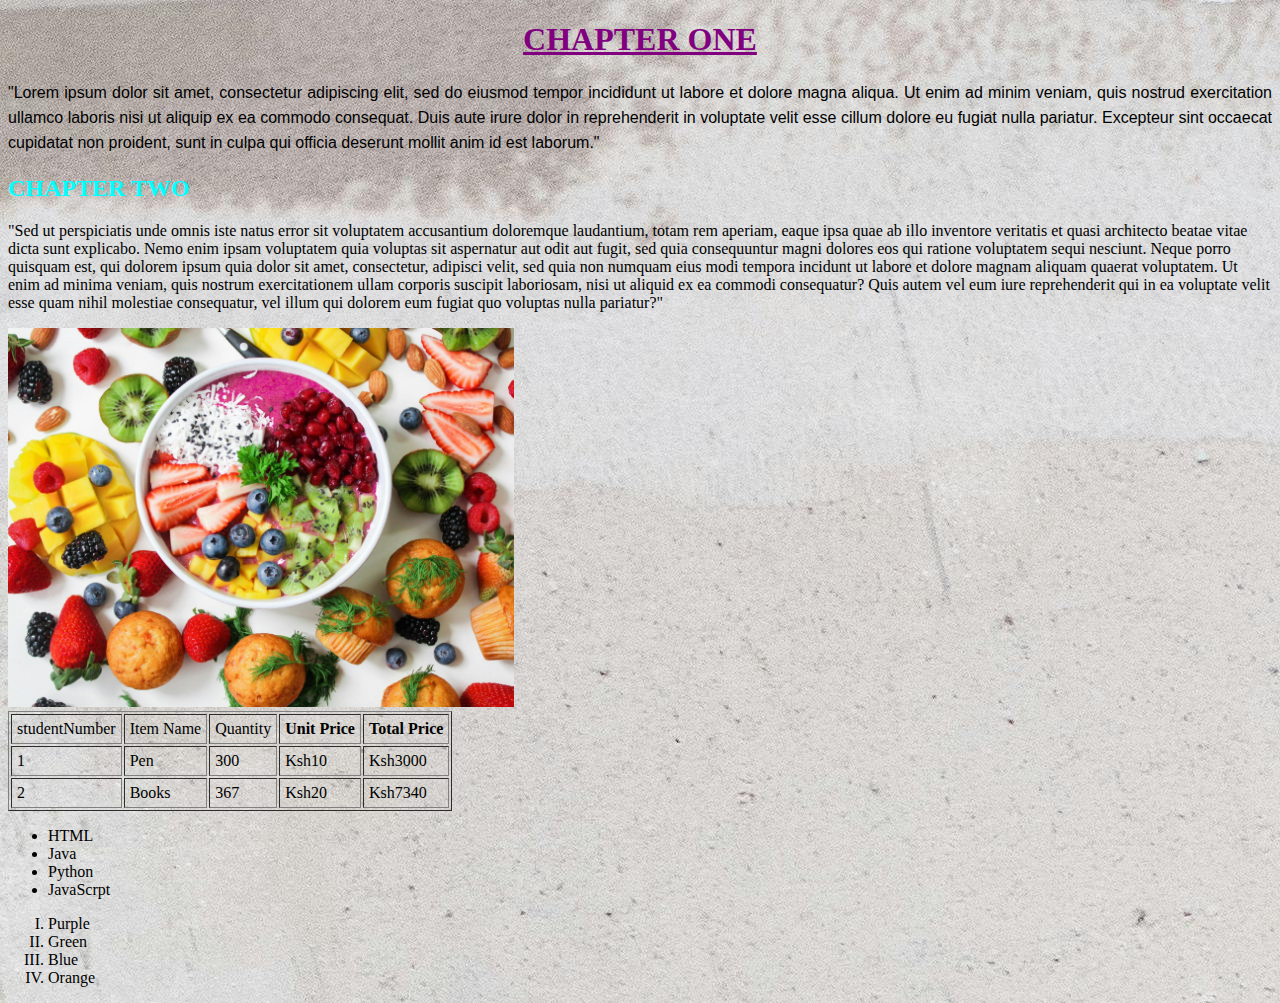
==== index.html @ b6bc6c21 "First commit" ====
<!DOCTYPE html>
<html>
    <head>
  <meta charset="UTF-8">
        <title>Welcome-Page</title>
</head>

<body style="background-image: url(Images/Texture\ pattern.jpg);">
<!--<body style="background-color:"-->
<h1 style="text-align: center;
color:purple;text-transform: uppercase;text-decoration:underline;">Chapter One</h1>
<!--Chapter One starts here-->
<p style="text-align: justify;font-family: 'Segoe UI', Tahoma, Geneva, Verdana, sans-serif;line-height: 25px;">"Lorem ipsum dolor sit amet, consectetur adipiscing elit, sed do eiusmod tempor incididunt ut labore et dolore magna aliqua. 
    Ut enim ad minim veniam, quis nostrud exercitation ullamco laboris nisi ut aliquip ex ea commodo consequat.
     Duis aute irure dolor in reprehenderit in voluptate velit esse cillum dolore eu fugiat nulla pariatur. 
     Excepteur sint occaecat cupidatat non proident, sunt in culpa qui officia deserunt mollit anim id est laborum."</p>
<!--Chapter One ends here-->
     <h2 style="color: aqua;text-transform: uppercase;">Chapter Two</h2>
     <!--Chapter Two starts here-->
     <p>"Sed ut perspiciatis unde omnis iste natus error sit voluptatem accusantium doloremque laudantium, totam rem aperiam, eaque ipsa quae ab illo inventore veritatis et quasi architecto beatae vitae dicta sunt explicabo.
         Nemo enim ipsam voluptatem quia voluptas sit aspernatur aut odit aut fugit, sed quia consequuntur magni dolores eos qui ratione voluptatem sequi nesciunt.
          Neque porro quisquam est, qui dolorem ipsum quia dolor sit amet, consectetur, adipisci velit, sed quia non numquam eius modi tempora incidunt ut labore et dolore magnam aliquam quaerat voluptatem.
           Ut enim ad minima veniam, quis nostrum exercitationem ullam corporis suscipit laboriosam, nisi ut aliquid ex ea commodi consequatur? Quis autem vel eum iure reprehenderit qui in ea voluptate velit esse quam nihil molestiae consequatur, vel illum qui dolorem eum fugiat quo voluptas nulla pariatur?"</p>
           <!--Chapter 2 ends here-->
           <img src="Images/Fruits.jpg"width="40%"/>

           <table border ="1px"sytle="width:50%border:1px solid #373737;border-collapse:collapse;"cellpadding="5 px">
            <tr> 
               
           <!--Table data--> <td>studentNumber</td>
                              <td>Item Name</td>
                              <td>Quantity</td>
                              <th> Unit Price</th>  
                              <th>Total Price</th>
            </tr>
            <tr>
                <td>1</td>
                <td>Pen</td>
                <td>300</td>
                <td>Ksh10 </td>
                <td>Ksh3000 </td>

            </tr>
            <tr>
                <td>2</td>
                <td>Books</td>
                <td>367</td>
                <td>Ksh20 </td>
                <td>Ksh7340</td>
            </tr>
           </table>

     <!--means  unordered-->  <ul>

               
            <li>HTML</li>
            <li>Java</li>
            <li>Python</li>
            <li>JavaScrpt</li>
            </ul>
<!--means ordered list-->
<ol type="I">
<li>Purple</li>
<li>Green</li>
<li>Blue</li>
<li>Orange</li>

</ol>

</body>
    
</html>
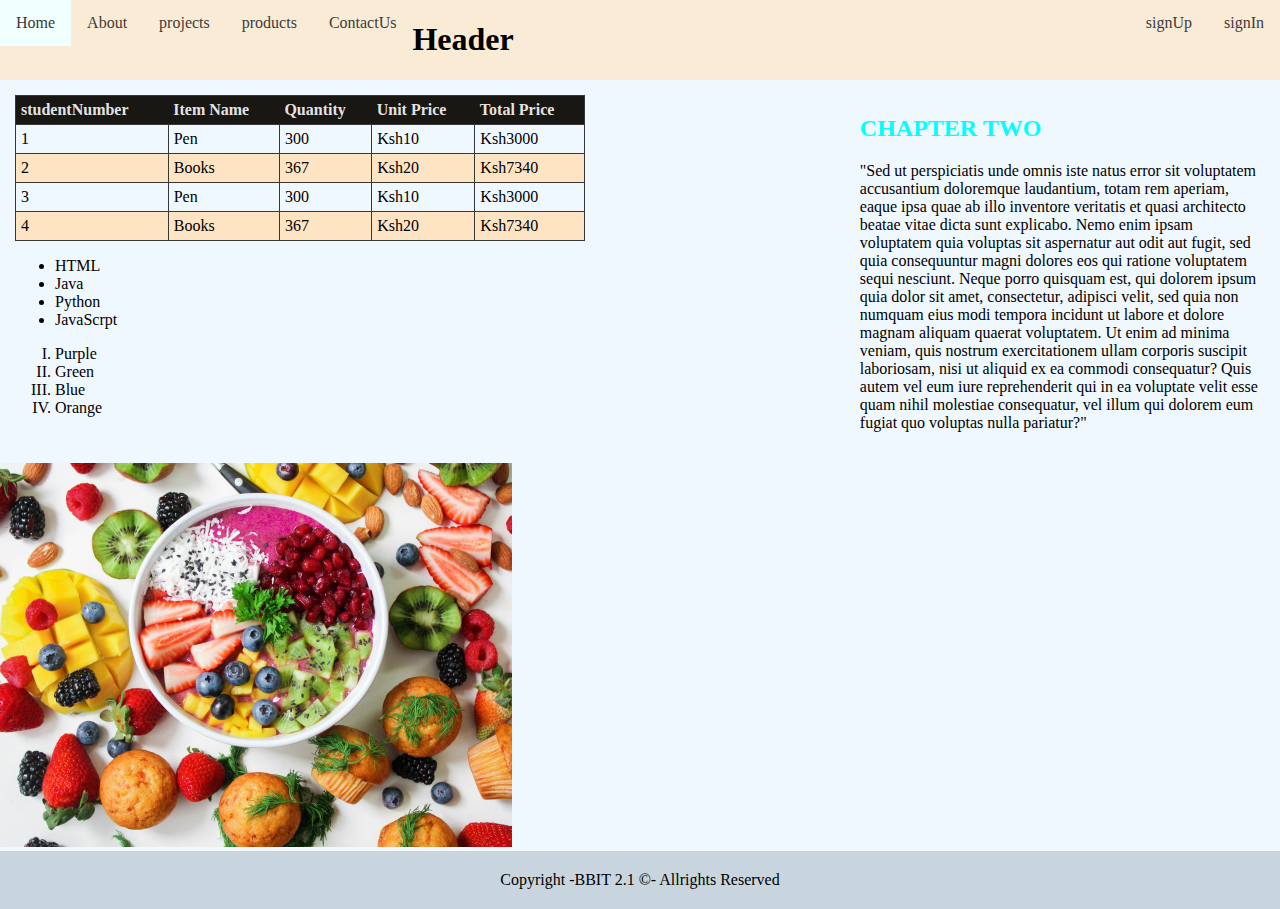
==== commit 96be9ac0: "created a web structure using CSS" ====
--- a/index.html
+++ b/index.html
@@ -3,69 +3,110 @@
     <head>
   <meta charset="UTF-8">
         <title>Welcome-Page</title>
+        <!--Internal CSS-->
+<link rel="stylesheet" href="CSS/style.css">
 </head>
 
-<body style="background-image: url(Images/Texture\ pattern.jpg);">
-<!--<body style="background-color:"-->
-<h1 style="text-align: center;
-color:purple;text-transform: uppercase;text-decoration:underline;">Chapter One</h1>
-<!--Chapter One starts here-->
-<p style="text-align: justify;font-family: 'Segoe UI', Tahoma, Geneva, Verdana, sans-serif;line-height: 25px;">"Lorem ipsum dolor sit amet, consectetur adipiscing elit, sed do eiusmod tempor incididunt ut labore et dolore magna aliqua. 
-    Ut enim ad minim veniam, quis nostrud exercitation ullamco laboris nisi ut aliquip ex ea commodo consequat.
-     Duis aute irure dolor in reprehenderit in voluptate velit esse cillum dolore eu fugiat nulla pariatur. 
-     Excepteur sint occaecat cupidatat non proident, sunt in culpa qui officia deserunt mollit anim id est laborum."</p>
-<!--Chapter One ends here-->
-     <h2 style="color: aqua;text-transform: uppercase;">Chapter Two</h2>
-     <!--Chapter Two starts here-->
-     <p>"Sed ut perspiciatis unde omnis iste natus error sit voluptatem accusantium doloremque laudantium, totam rem aperiam, eaque ipsa quae ab illo inventore veritatis et quasi architecto beatae vitae dicta sunt explicabo.
-         Nemo enim ipsam voluptatem quia voluptas sit aspernatur aut odit aut fugit, sed quia consequuntur magni dolores eos qui ratione voluptatem sequi nesciunt.
-          Neque porro quisquam est, qui dolorem ipsum quia dolor sit amet, consectetur, adipisci velit, sed quia non numquam eius modi tempora incidunt ut labore et dolore magnam aliquam quaerat voluptatem.
-           Ut enim ad minima veniam, quis nostrum exercitationem ullam corporis suscipit laboriosam, nisi ut aliquid ex ea commodi consequatur? Quis autem vel eum iure reprehenderit qui in ea voluptate velit esse quam nihil molestiae consequatur, vel illum qui dolorem eum fugiat quo voluptas nulla pariatur?"</p>
-           <!--Chapter 2 ends here-->
-           <img src="Images/Fruits.jpg"width="40%"/>
+<body >
+<!--An element that creates a space-->
+<div class="topnav">
+    <a href="./">Home</a>
+    <a href="about.html" >About</a>
+    <a href="projects.html" >projects</a>
+    <a href="products.html" >products</a>
+    <a href="contactUs.html" >ContactUs</a>
+    <div class="topnav-right">
+        <a href="signUp.html" >signUp</a>
+        <a href="signIn.html" >signIn</a>
 
-           <table border ="1px"sytle="width:50%border:1px solid #373737;border-collapse:collapse;"cellpadding="5 px">
-            <tr> 
+    </div>
+    <!--Heading-->
+    <div class="Header">
+   <h1>Header</h1>
+    </div>
+    
+</div>
+
+
+
+<div class="row">
+    <div class="content">
+        <table >
                
-           <!--Table data--> <td>studentNumber</td>
-                              <td>Item Name</td>
-                              <td>Quantity</td>
-                              <th> Unit Price</th>  
-                              <th>Total Price</th>
-            </tr>
-            <tr>
-                <td>1</td>
-                <td>Pen</td>
-                <td>300</td>
-                <td>Ksh10 </td>
-                <td>Ksh3000 </td>
+            <!--Table data--> <th>studentNumber</th>
+                               <th>Item Name</th>
+                               <th>Quantity</th>
+                               <th> Unit Price</th>  
+                               <th>Total Price</th>
+             </tr>
+             <tr>
+                 <td>1</td>
+                 <td>Pen</td>
+                 <td>300</td>
+                 <td>Ksh10 </td>
+                 <td>Ksh3000 </td>
+ 
+             </tr>
+             <tr>
+                 <td>2</td>
+                 <td>Books</td>
+                 <td>367</td>
+                 <td>Ksh20 </td>
+                 <td>Ksh7340</td>
+             </tr>
+ 
+             <tr>
+                 <td>3</td>
+                 <td>Pen</td>
+                 <td>300</td>
+                 <td>Ksh10 </td>
+                 <td>Ksh3000 </td>
+ 
+             </tr>
+             <tr>
+                 <td>4</td>
+                 <td>Books</td>
+                 <td>367</td>
+                 <td>Ksh20 </td>
+                 <td>Ksh7340</td>
+             </tr>
+ 
+            </table>
+         <ul>
+        <!--means  unordered-->            
+       <li>HTML</li>
+       <li>Java</li>
+       <li>Python</li>
+       <li>JavaScrpt</li>
+       </ul>
+   <!--means ordered list-->
+   <ol type="I">
+   <li>Purple</li>
+   <li>Green</li>
+   <li>Blue</li>
+   <li>Orange</li>
+   
+   </ol>
+</div>
+   
+<div class="side_bar">
+    <!--Chapter Two starts here-->
+    <h2 style="color: aqua;text-transform: uppercase;">Chapter Two</h2>
+     
+    <p>"Sed ut perspiciatis unde omnis iste natus error sit voluptatem accusantium doloremque laudantium, totam rem aperiam, eaque ipsa quae ab illo inventore veritatis et quasi architecto beatae vitae dicta sunt explicabo.
+        Nemo enim ipsam voluptatem quia voluptas sit aspernatur aut odit aut fugit, sed quia consequuntur magni dolores eos qui ratione voluptatem sequi nesciunt.
+         Neque porro quisquam est, qui dolorem ipsum quia dolor sit amet, consectetur, adipisci velit, sed quia non numquam eius modi tempora incidunt ut labore et dolore magnam aliquam quaerat voluptatem.
+          Ut enim ad minima veniam, quis nostrum exercitationem ullam corporis suscipit laboriosam, nisi ut aliquid ex ea commodi consequatur? Quis autem vel eum iure reprehenderit qui in ea voluptate velit esse quam nihil molestiae consequatur, vel illum qui dolorem eum fugiat quo voluptas nulla pariatur?"</p>
+          <!--Chapter 2 ends here--></div>
 
-            </tr>
-            <tr>
-                <td>2</td>
-                <td>Books</td>
-                <td>367</td>
-                <td>Ksh20 </td>
-                <td>Ksh7340</td>
-            </tr>
-           </table>
+</div>
+    <img src="Images/Fruits.jpg"width="40%"/>
 
-     <!--means  unordered-->  <ul>
+           
 
-               
-            <li>HTML</li>
-            <li>Java</li>
-            <li>Python</li>
-            <li>JavaScrpt</li>
-            </ul>
-<!--means ordered list-->
-<ol type="I">
-<li>Purple</li>
-<li>Green</li>
-<li>Blue</li>
-<li>Orange</li>
-
-</ol>
+<div class="footer">
+    Copyright -BBIT 2.1 &copy;- Allrights Reserved
+</div>
 
 </body>
     
--- a/CSS/style.css
+++ b/CSS/style.css
@@ -0,0 +1,83 @@
+body{
+    background-color: aliceblue;
+margin:0;
+}
+*{
+    box-sizing: border-box;
+}
+.topnav{
+  background-color: antiquewhite;  
+ overflow:hidden;
+}
+.topnav a{
+    color:rgb(61,59,57);
+    float:left;
+    display:block;
+    text-decoration: none;
+    text-align: left;
+    padding:14px 16px;
+}
+.topnav a:hover{
+    color: #373737;
+    background-color: azure;
+    text-decoration: none;
+}
+.topnav-right{
+    float:right;
+}
+.header{
+    padding:20px;
+    text-align:center;
+    background-color: burlywood;
+}
+.row:after{
+    content:"";
+    display: block;
+    clear:both;
+}
+.content{
+    float:left;
+    width:66%;
+    padding:15px;
+}
+.side_bar{
+    float:left;
+    width: 34%;
+    padding:15px;
+}
+.footer{
+    background-color: rgb(45,75,89,20%);
+    padding: 20px;
+    text-align: center;
+    font: size 0.7em;
+}
+h3{
+    text-align: center;
+    color:purple;
+    text-transform: uppercase;
+    text-decoration:underline;
+    }
+    table{
+        border:solid 1px #373737;
+        width:70%;
+        border-collapse:collapse;
+    }
+    td{
+        border:solid 1px #373737;
+         padding:5px;
+         text-align:left;
+         
+    }
+    th{
+        background-color:rgba(0, 0,0,90%);
+        color: rgba(255, 255,255,90%);
+        padding:5px;
+        text-align:left; 
+    }
+    tr:nth-child(odd){
+    background-color:bisque ;
+    }
+    tr:hover{
+        background-color: rgb(243, 235,225);
+    }
+    
